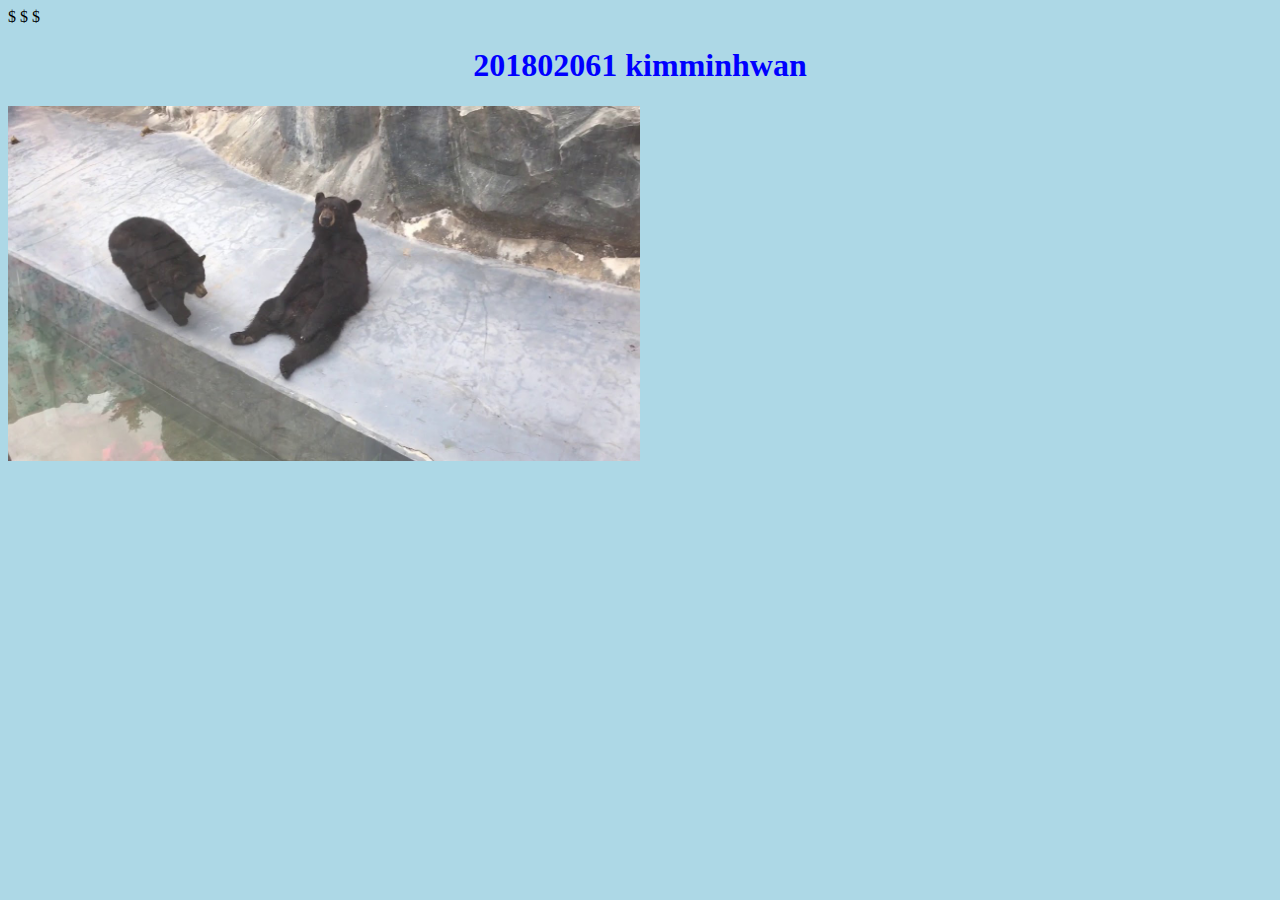
==== main.html @ ab5d4ced "week4 file copied at 24.11.14" ====
<!DOCTYPE html>$
<html>$
    <head>$
        <meta charset="utf-8">
        <link href="style.css" rel="stylesheet" />
        <title>내 TCP 웹서버 테스트</title>
        
    </head>
    <body>
        <h1> 201802061 kimminhwan</h1>
        <h2></h2>
        <img id ="jsimage" src="" width="50%" height="auto">
        <script src = "main.js"></script>
    </body>
</html>
---- style.css ----
body{
    background-color:  lightblue;
}
h1 {
    color: blue;
    text-align: center;
}
h2{
    color: green;
}
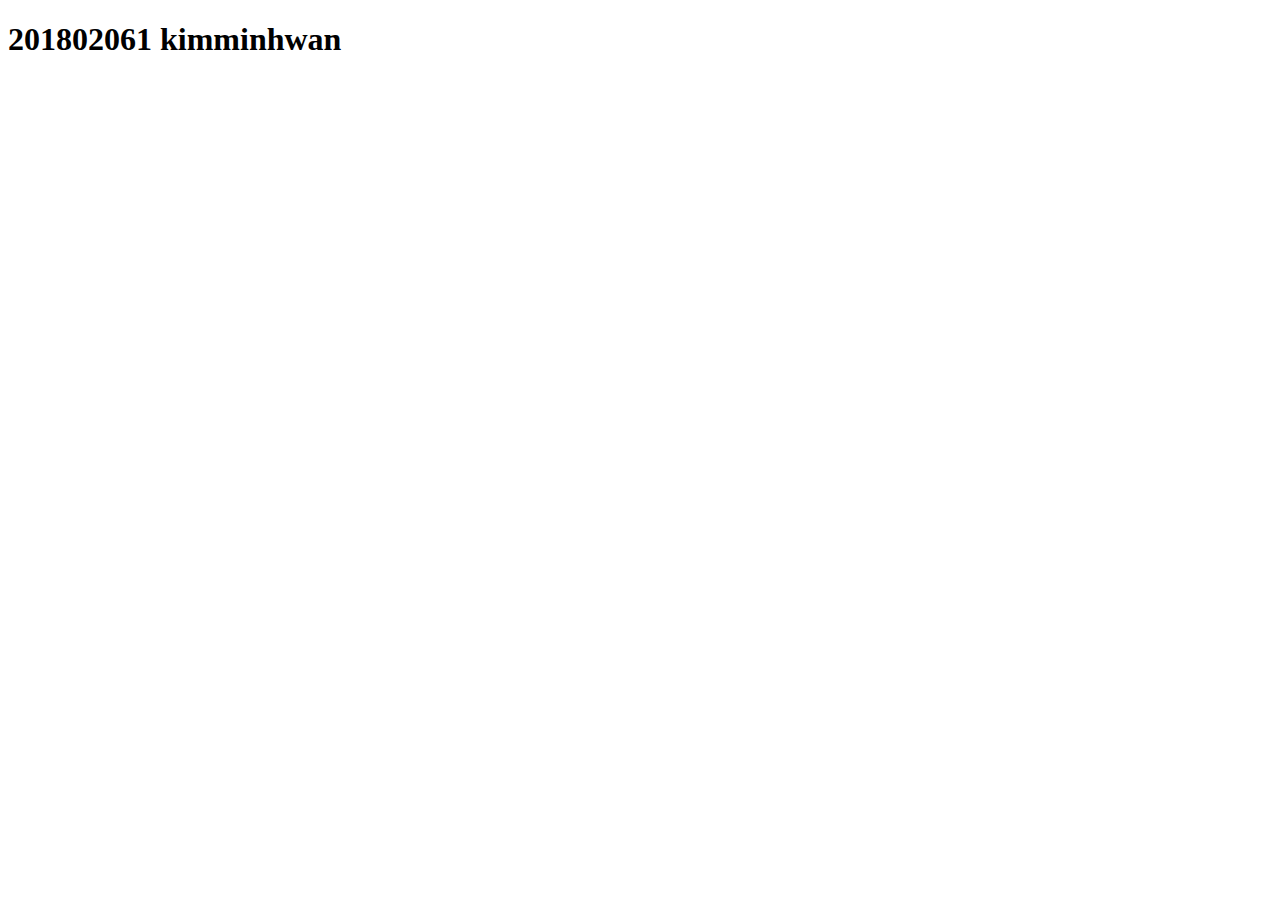
==== commit b8774281: "last submit" ====
--- a/main.html
+++ b/main.html
@@ -1,8 +1,8 @@
-<!DOCTYPE html>$
-<html>$
-    <head>$
+<!DOCTYPE html>
+<html>
+    <head>
         <meta charset="utf-8">
-        <link href="style.css" rel="stylesheet" />
+        <link href="/http/style.css" rel="stylesheet" />
         <title>내 TCP 웹서버 테스트</title>
         
     </head>
@@ -10,6 +10,6 @@
         <h1> 201802061 kimminhwan</h1>
         <h2></h2>
         <img id ="jsimage" src="" width="50%" height="auto">
-        <script src = "main.js"></script>
+        <script src = "/http/main.js"></script>
     </body>
-</html>+</html>
